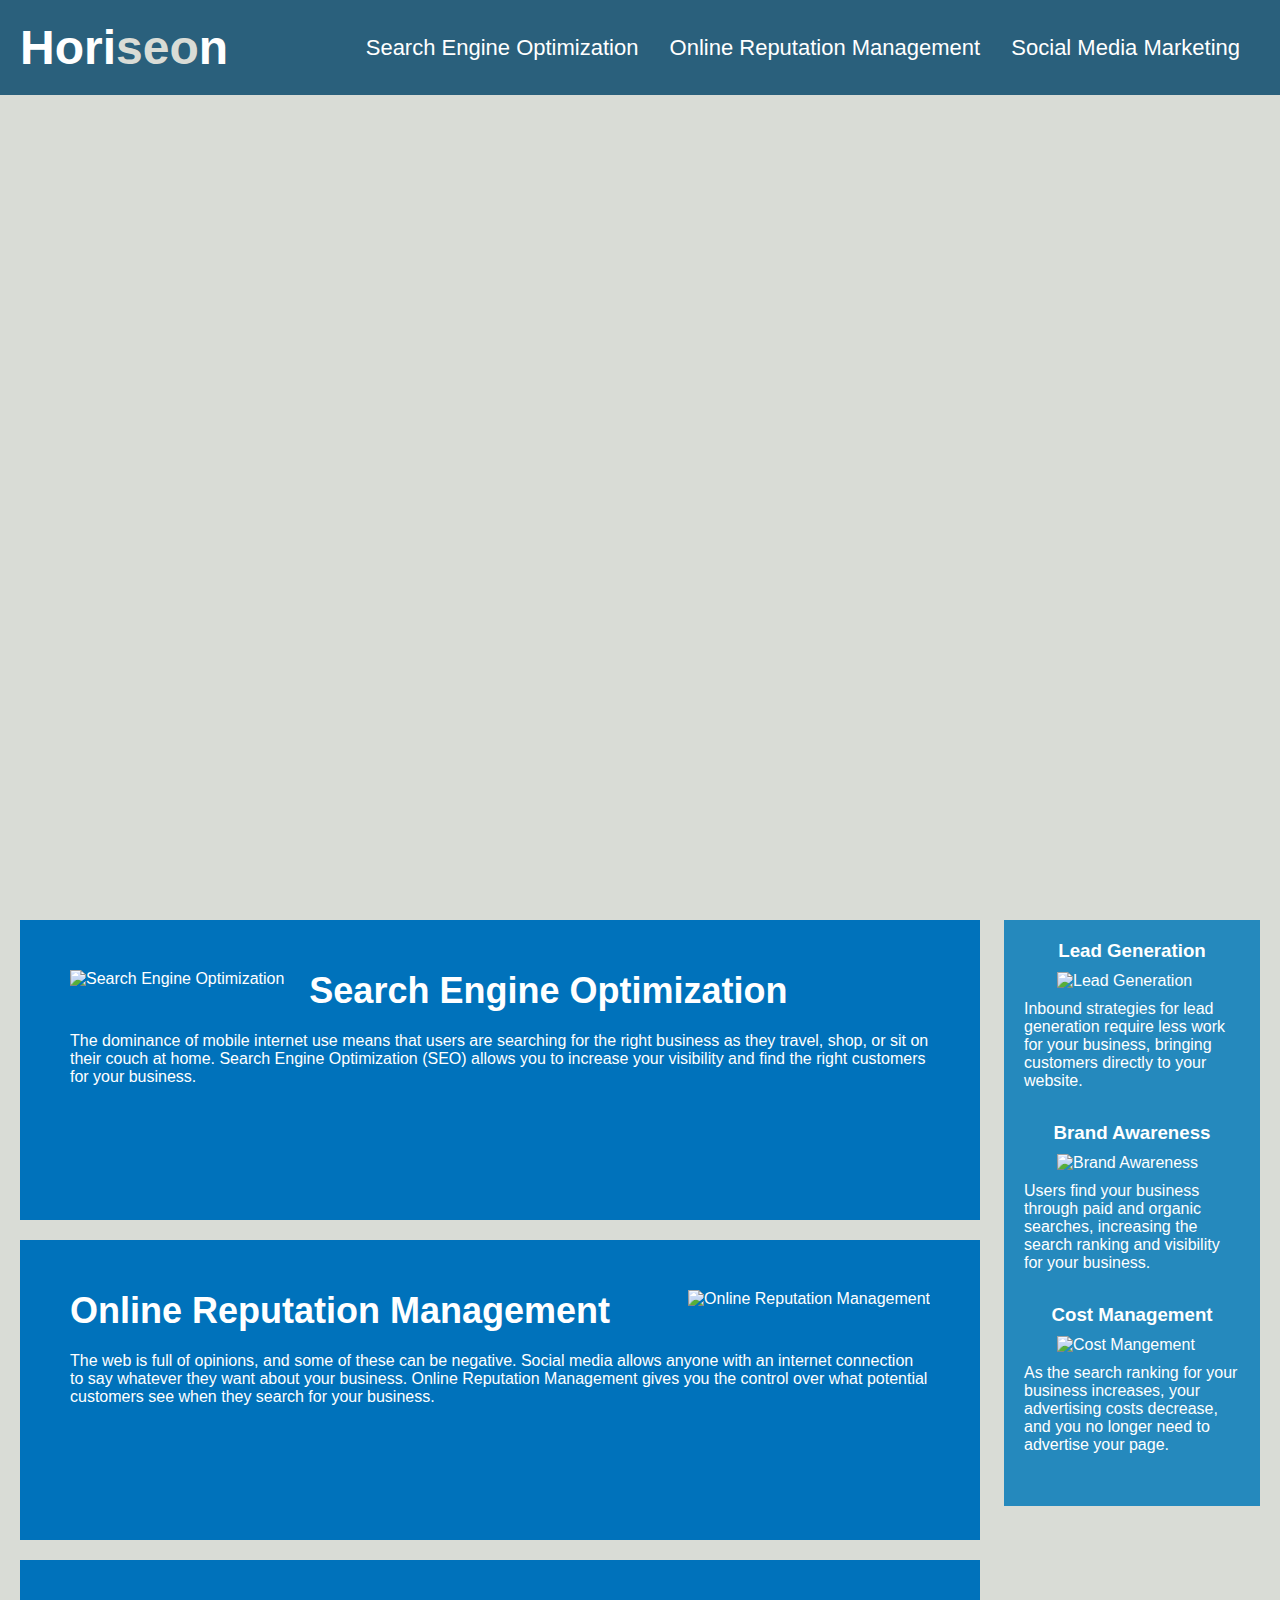
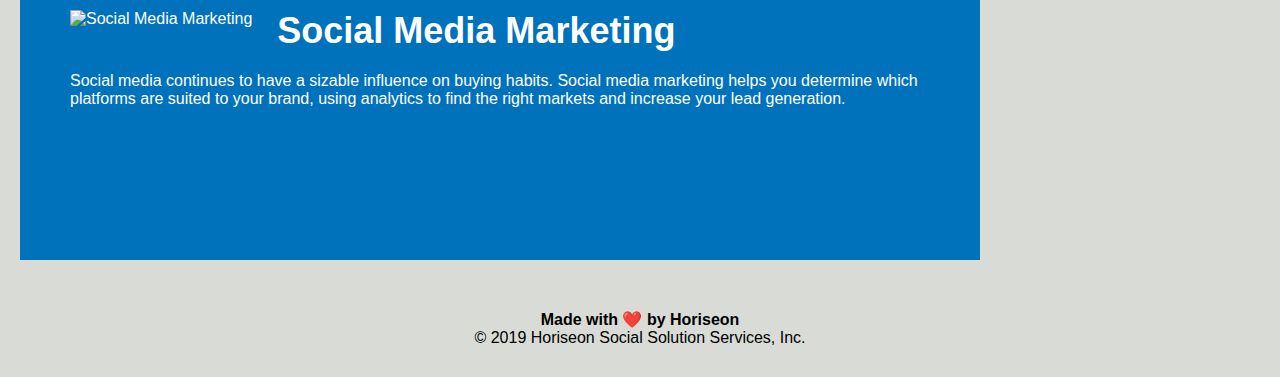
==== index.html @ fd6c1fa6 "Changed File Structure" ====
<!DOCTYPE html>
<html lang="en-us">

<head>
    <meta charset="UTF-8" />
    <link rel="stylesheet" href="./Develop/assets/css/style.css">
    <!-- Retitled -->
    <title>Horiseon - Webpage Optimization for Business</title>
</head>

<body>
    <!--Header Start-->
    <!--replaced with <header>-->
    <header>
        <h1>Hori<span class="seo">seo</span>n</h1>
        <!--replaced with <nav>-->
        <nav>
            <ul>
                <li>
                    <a href="#search-engine-optimization">Search Engine Optimization</a>
                </li>
                <li>
                    <a href="#online-reputation-management">Online Reputation Management</a>
                </li>
                <li>
                    <a href="#social-media-marketing">Social Media Marketing</a>
                </li>
            </ul>
        </nav>
    </header>
    <!--Header End-->

    <!--Hero Image-->
    <div class="hero"></div>


    <!--Content-->
    <!--Reworked Class and IDs, added alt text, replaced with <section>-->
    <section>
        <div id ="search-engine-optimization">
            <!--added alt tags-->
            <img src="./assets/images/search-engine-optimization.jpg" class="float-left" alt="Search Engine Optimization"/>
            <h2>Search Engine Optimization</h2>
            <p>
                The dominance of mobile internet use means that users are searching for the right business as they travel, shop, or sit on their couch at home. Search Engine Optimization (SEO) allows you to increase your visibility and find the right customers for your business.
            </p>
        </div>
        <div id="online-reputation-management">
            <img src="./assets/images/online-reputation-management.jpg" class="float-right" alt="Online Reputation Management"/>
            <h2>Online Reputation Management</h2>
            <p>
                The web is full of opinions, and some of these can be negative. Social media allows anyone with an internet connection to say whatever they want about your business. Online Reputation Management gives you the control over what potential customers see when they search for your business.
            </p>
        </div>
        <div id="social-media-marketing">
            <img src="./assets/images/social-media-marketing.jpg" class="float-left" alt="Social Media Marketing"/>
            <h2>Social Media Marketing</h2>
            <p>
                Social media continues to have a sizable influence on buying habits. Social media marketing helps you determine which platforms are suited to your brand, using analytics to find the right markets and increase your lead generation.
            </p>
        </div>
    </section>
    
    <!--Benefits-->
    <!--replaced with <article>-->
    <article>
        <div>
            <h3>Lead Generation</h3>
            <!--added alt tags-->
            <img src="./assets/images/lead-generation.png" alt="Lead Generation"/>
            <p>
                Inbound strategies for lead generation require less work for your business, bringing customers directly to your website.
            </p>
        </div>
        <div>
            <h3>Brand Awareness</h3>
            <img src="./assets/images/brand-awareness.png" alt="Brand Awareness"/>
            <p>
                Users find your business through paid and organic searches, increasing the search ranking and visibility for your business.
            </p>
        </div>
        <div>
            <h3>Cost Management</h3>
            <img src="./assets/images/cost-management.png"  alt="Cost Mangement"></img>
            <p>
                As the search ranking for your business increases, your advertising costs decrease, and you no longer need to advertise your page.
            </p>
        </div>
    </article>

    <!--Footer-->
    <!--Replaced with <footer>-->
    <footer>
        <h4>Made with ❤️️ by Horiseon</h4>
        <p>
            &copy; 2019 Horiseon Social Solution Services, Inc.
        </p>
    </footer>
</body>

</html>
---- Develop/assets/css/style.css ----
* {
    box-sizing: border-box;
    padding: 0;
    margin: 0;
}

body {
    background-color: #d9dcd6;
}
/* Header Styles*/
header {
    padding: 20px;
    font-family: 'Trebuchet MS', 'Lucida Sans Unicode', 'Lucida Grande', 'Lucida Sans', Arial, sans-serif;
    background-color: #2a607c;
    color: #ffffff;
}

header h1 {
    display: inline-block;
    font-size: 48px;
}

header h1 .seo {
    color: #d9dcd6;
}
/* Navigation Link styles */

nav {
    padding: 15px 0 15px 0;
    margin-right: 20px;
    float: right;
    font-family: 'Gill Sans', 'Gill Sans MT', Calibri, 'Trebuchet MS', sans-serif;
    font-size: 22px;
}

nav ul {
    list-style-type: none;
}

nav ul li {
    display: inline-block;
    margin-left: 25px;
}



a {
    color: #ffffff;
    text-decoration: none;
}

/* Header Styles End */

p {
    font-size: 16px;
}
/* Hero Img Styling */
.hero {

    height: 800px;
    width: 100%;
    margin-bottom: 25px;
    background-image: url("../images/digital-marketing-meeting.jpg");
    background-size: cover;
    background-position: center;

}

/* Content styles */
p {
    font-size: 16px;
}

.float-left {
    float: left;
    margin-right: 25px;
}

.float-right {
    float: right;
    margin-left: 25px;
}

section {
    width: 75%;
    display: inline-block;
    margin-left: 20px;
}

/* Benefit styles */

article {
    margin-right: 20px;
    padding: 20px;
    clear: both;
    float: right;
    width: 20%;
    height: 100%;
    font-family: 'Gill Sans', 'Gill Sans MT', Calibri, 'Trebuchet MS', sans-serif;
    background-color: #2589bd;
}

article div {
    margin-bottom: 32px;
    color: #ffffff;
}

article h3 {
    margin-bottom: 10px;
    text-align: center;
}


article img {
    display: block;
    margin: 10px auto;
    max-width: 150px;
}


/* Section styles */

section div {
    margin-bottom: 20px;
    padding: 50px;
    height: 300px;
    font-family: 'Gill Sans', 'Gill Sans MT', Calibri, 'Trebuchet MS', sans-serif;
    background-color: #0072bb;
    color: #ffffff;
}

section img {
    max-height: 200px;
}

section h2 {
    margin-bottom: 20px;
    font-size: 36px;
}


/* Footer Styles */ 
footer {
    padding: 30px;
    clear: both;
    font-family: 'Trebuchet MS', 'Lucida Sans Unicode', 'Lucida Grande', 'Lucida Sans', Arial, sans-serif;
    text-align: center;
}

footer h2 {
    font-size: 20px;
}
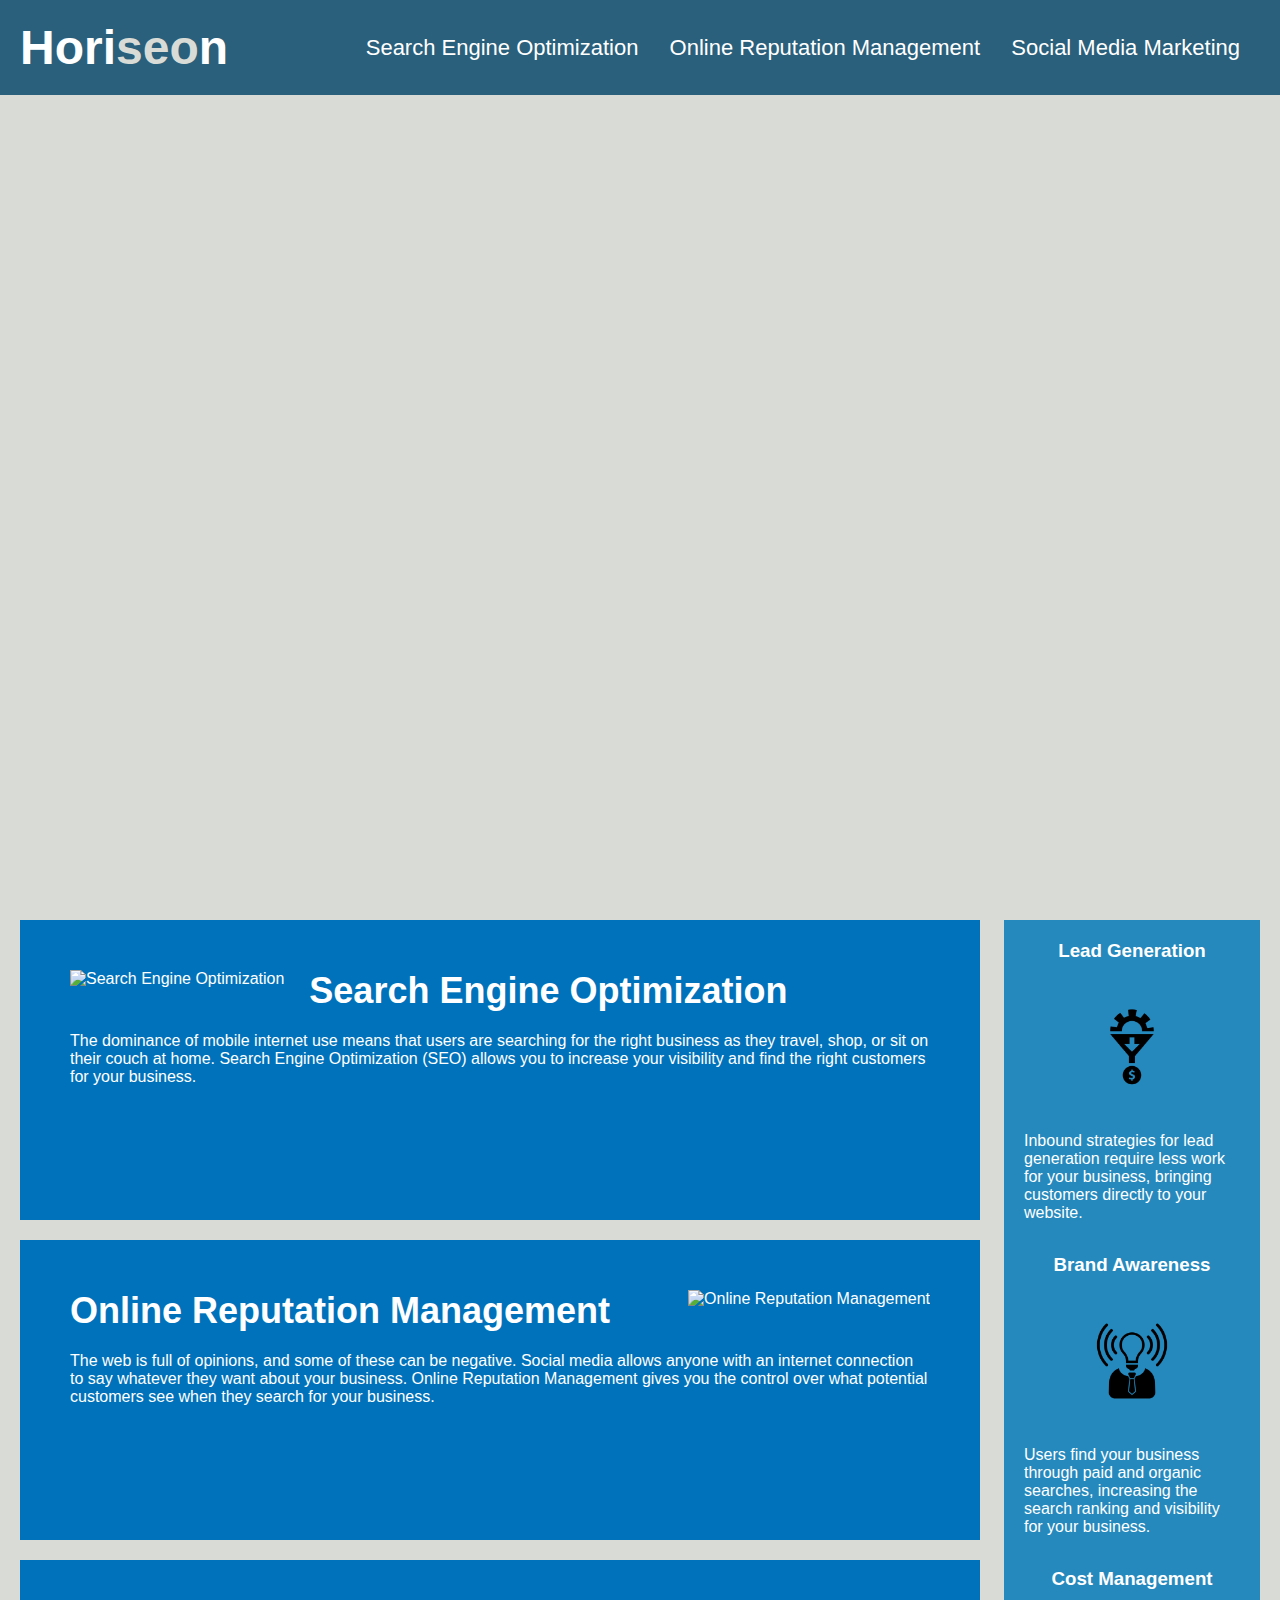
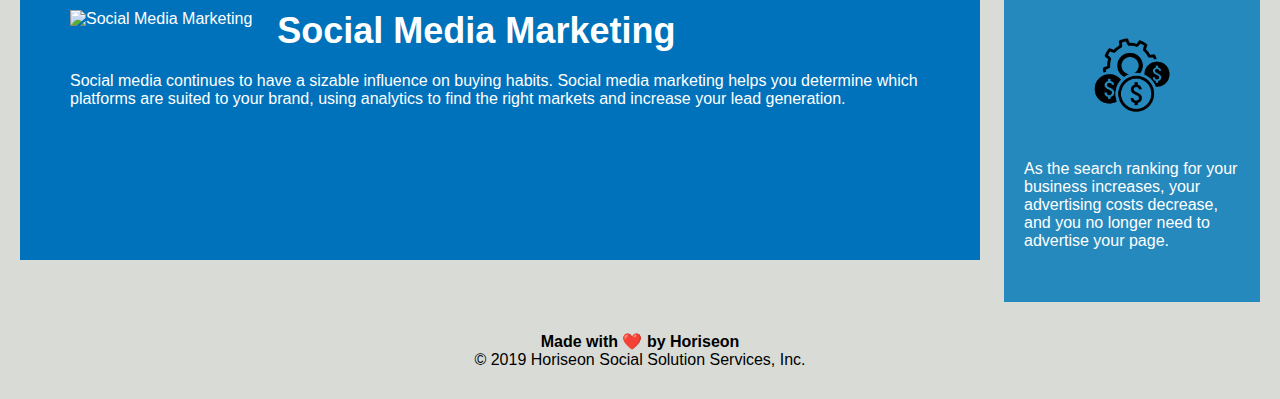
==== commit 3445948a: "Updated Readme" ====
--- a/index.html
+++ b/index.html
@@ -5,7 +5,7 @@
     <meta charset="UTF-8" />
     <link rel="stylesheet" href="./Develop/assets/css/style.css">
     <!-- Retitled -->
-    <title>Horiseon - Webpage Optimization for Business</title>
+    <title>Horiseon - Website Optimization for Business</title>
 </head>
 
 <body>
@@ -39,21 +39,21 @@
     <section>
         <div id ="search-engine-optimization">
             <!--added alt tags-->
-            <img src="./assets/images/search-engine-optimization.jpg" class="float-left" alt="Search Engine Optimization"/>
+            <img src="./Develop/assets/images/search-engine-optimization.jpg" class="float-left" alt="Search Engine Optimization"/>
             <h2>Search Engine Optimization</h2>
             <p>
                 The dominance of mobile internet use means that users are searching for the right business as they travel, shop, or sit on their couch at home. Search Engine Optimization (SEO) allows you to increase your visibility and find the right customers for your business.
             </p>
         </div>
         <div id="online-reputation-management">
-            <img src="./assets/images/online-reputation-management.jpg" class="float-right" alt="Online Reputation Management"/>
+            <img src="./Develop/assets/images/online-reputation-management.jpg" class="float-right" alt="Online Reputation Management"/>
             <h2>Online Reputation Management</h2>
             <p>
                 The web is full of opinions, and some of these can be negative. Social media allows anyone with an internet connection to say whatever they want about your business. Online Reputation Management gives you the control over what potential customers see when they search for your business.
             </p>
         </div>
         <div id="social-media-marketing">
-            <img src="./assets/images/social-media-marketing.jpg" class="float-left" alt="Social Media Marketing"/>
+            <img src="./Develop/assets/images/social-media-marketing.jpg" class="float-left" alt="Social Media Marketing"/>
             <h2>Social Media Marketing</h2>
             <p>
                 Social media continues to have a sizable influence on buying habits. Social media marketing helps you determine which platforms are suited to your brand, using analytics to find the right markets and increase your lead generation.
@@ -67,21 +67,21 @@
         <div>
             <h3>Lead Generation</h3>
             <!--added alt tags-->
-            <img src="./assets/images/lead-generation.png" alt="Lead Generation"/>
+            <img src="./Develop/assets/images/lead-generation.png" alt="Lead Generation"/>
             <p>
                 Inbound strategies for lead generation require less work for your business, bringing customers directly to your website.
             </p>
         </div>
         <div>
             <h3>Brand Awareness</h3>
-            <img src="./assets/images/brand-awareness.png" alt="Brand Awareness"/>
+            <img src="./Develop/assets/images/brand-awareness.png" alt="Brand Awareness"/>
             <p>
                 Users find your business through paid and organic searches, increasing the search ranking and visibility for your business.
             </p>
         </div>
         <div>
             <h3>Cost Management</h3>
-            <img src="./assets/images/cost-management.png"  alt="Cost Mangement"></img>
+            <img src="./Develop/assets/images/cost-management.png"  alt="Cost Mangement"></img>
             <p>
                 As the search ranking for your business increases, your advertising costs decrease, and you no longer need to advertise your page.
             </p>
--- a/Develop/assets/css/style.css
+++ b/Develop/assets/css/style.css
@@ -8,7 +8,9 @@
 body {
     background-color: #d9dcd6;
 }
+
 /* Header Styles*/
+
 header {
     padding: 20px;
     font-family: 'Trebuchet MS', 'Lucida Sans Unicode', 'Lucida Grande', 'Lucida Sans', Arial, sans-serif;
@@ -50,11 +52,9 @@
     text-decoration: none;
 }
 
-/* Header Styles End */
+/* Header + Nav Styles End */
 
-p {
-    font-size: 16px;
-}
+
 /* Hero Img Styling */
 .hero {
 
@@ -82,13 +82,33 @@
     margin-left: 25px;
 }
 
+/* Section Styles */
 section {
     width: 75%;
     display: inline-block;
     margin-left: 20px;
 }
 
-/* Benefit styles */
+
+section div {
+    margin-bottom: 20px;
+    padding: 50px;
+    height: 300px;
+    font-family: 'Gill Sans', 'Gill Sans MT', Calibri, 'Trebuchet MS', sans-serif;
+    background-color: #0072bb;
+    color: #ffffff;
+}
+
+section img {
+    max-height: 200px;
+}
+
+section h2 {
+    margin-bottom: 20px;
+    font-size: 36px;
+}
+
+/* article styles */
 
 article {
     margin-right: 20px;
@@ -119,27 +139,6 @@
 }
 
 
-/* Section styles */
-
-section div {
-    margin-bottom: 20px;
-    padding: 50px;
-    height: 300px;
-    font-family: 'Gill Sans', 'Gill Sans MT', Calibri, 'Trebuchet MS', sans-serif;
-    background-color: #0072bb;
-    color: #ffffff;
-}
-
-section img {
-    max-height: 200px;
-}
-
-section h2 {
-    margin-bottom: 20px;
-    font-size: 36px;
-}
-
-
 /* Footer Styles */ 
 footer {
     padding: 30px;
